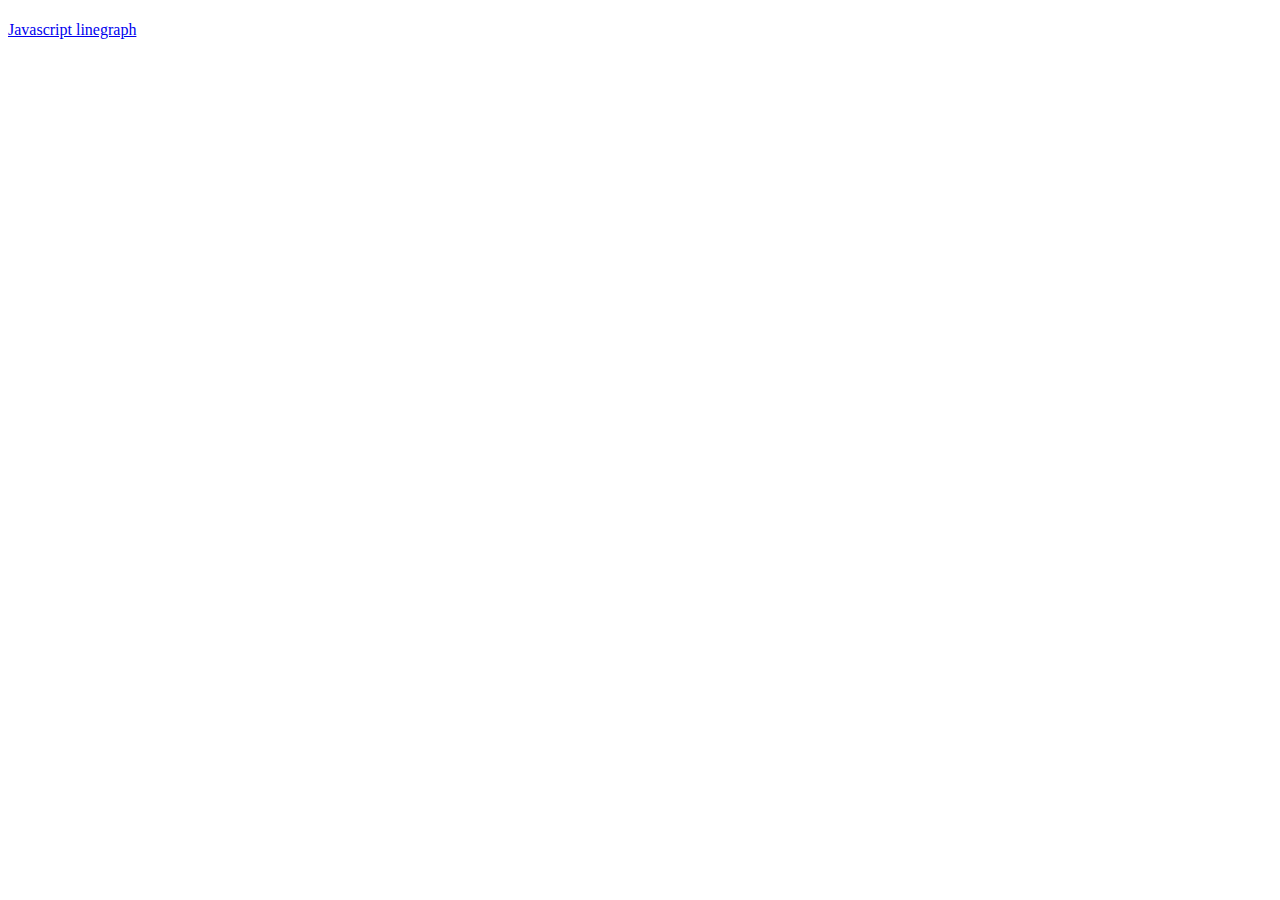
==== index.html @ 0d4f20d1 "indexpagina" ====
<!DOCTYPE html>
<html>
  <head>
    <title></title>
  </head>
  <body>
    <h4></h4>
    <a href="https://flora-c.github.io/DataProcessing/Lab/week2/raw_data.html">Javascript linegraph</a>
  </body>

</html>
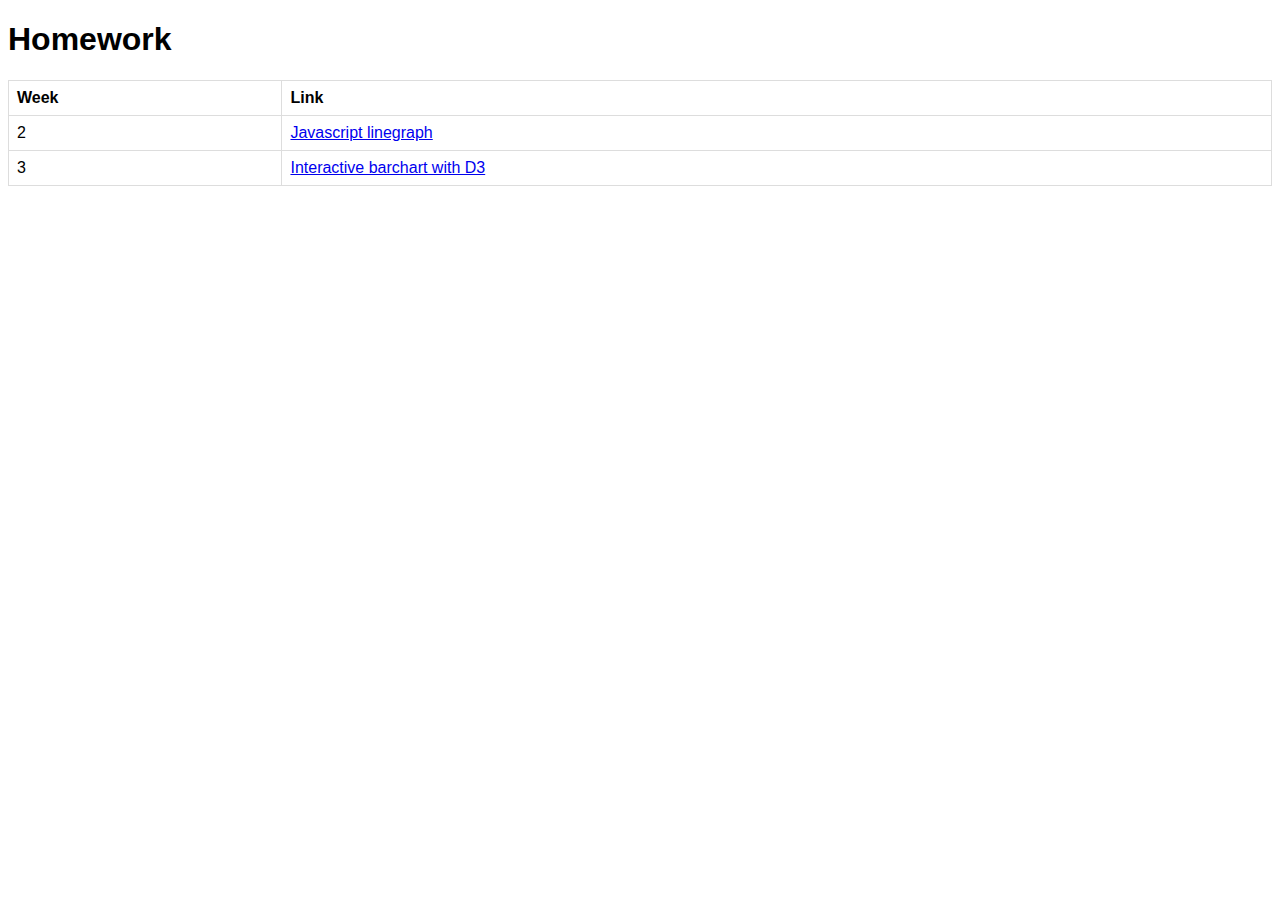
==== commit 5bbf7e54: "week3" ====
--- a/index.html
+++ b/index.html
@@ -1,11 +1,42 @@
 <!DOCTYPE html>
 <html>
   <head>
-    <title></title>
+    <title>Data Processing Homework</title>
+    <style>
+    h1 {
+      font-family: arial;      
+    }
+
+    table {
+      font-family: arial, sans-serif;
+      border-collapse: collapse;
+      width: 100%;
+    }
+
+    td, th {
+        border: 1px solid #dddddd;
+        text-align: left;
+        padding: 8px;
+    }
+    </style>
   </head>
   <body>
-    <h4></h4>
-    <a href="https://flora-c.github.io/DataProcessing/Lab/week2/raw_data.html">Javascript linegraph</a>
+    <h1>Homework</h1>
+    <table>
+      <tr>
+        <th>Week</th>
+        <th>Link</th>
+      </tr>
+      <tr>
+        <td>2</td>
+        <td><a href="https://flora-c.github.io/DataProcessing/Lab/week2/raw_data.html">Javascript linegraph</a></td>
+      </tr>
+      <tr>
+        <td>3</td>
+        <td><a href="https://flora-c.github.io/DataProcessing/Lab/week2/barchart.html">Interactive barchart with D3</a></td>
+      </tr>
+    </table>
+
   </body>
 
 </html>
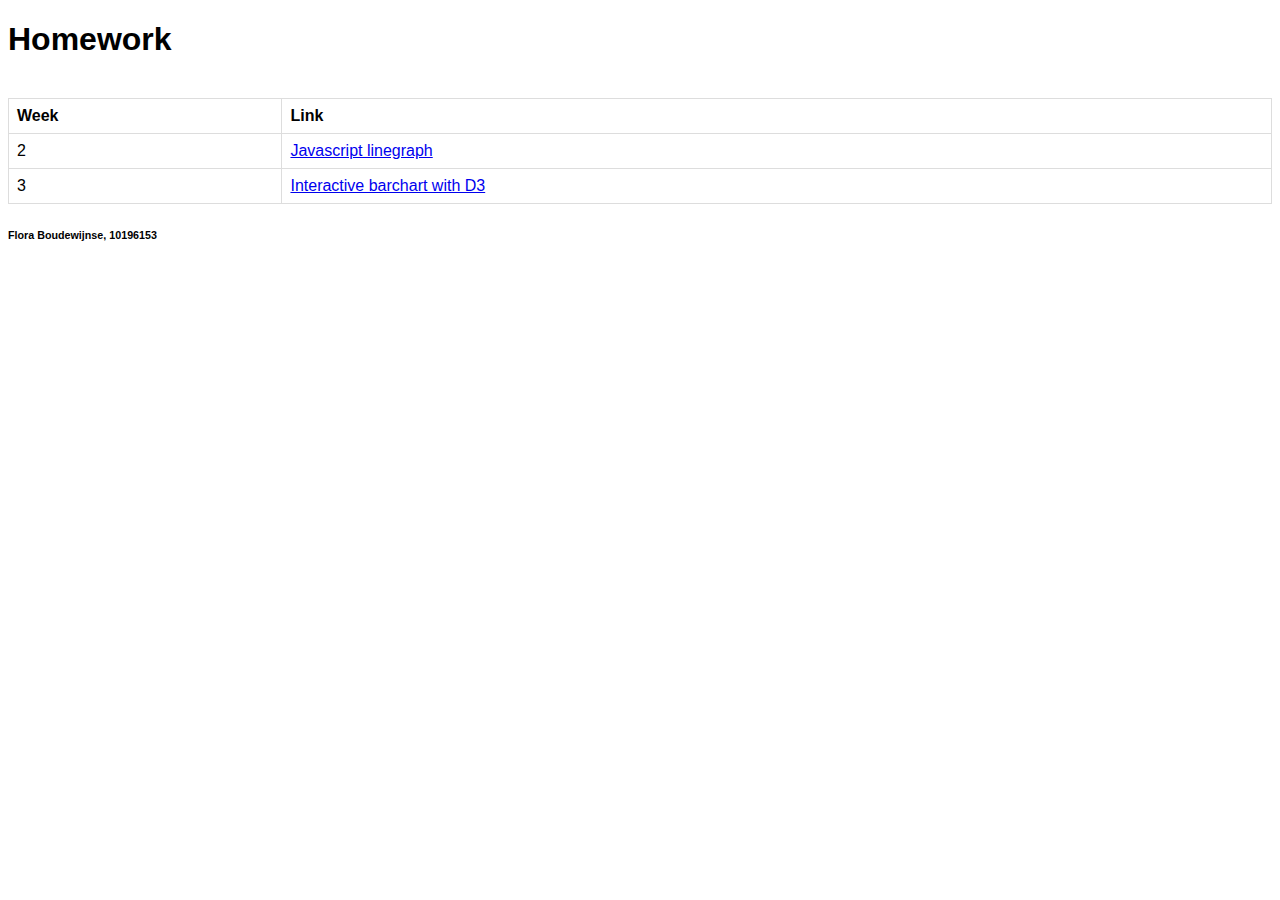
==== commit 786c0718: "week3" ====
--- a/index.html
+++ b/index.html
@@ -3,8 +3,8 @@
   <head>
     <title>Data Processing Homework</title>
     <style>
-    h1 {
-      font-family: arial;      
+    body {
+      font-family: arial;
     }
 
     table {
@@ -22,6 +22,7 @@
   </head>
   <body>
     <h1>Homework</h1>
+    <br>
     <table>
       <tr>
         <th>Week</th>
@@ -33,10 +34,11 @@
       </tr>
       <tr>
         <td>3</td>
-        <td><a href="https://flora-c.github.io/DataProcessing/Lab/week2/barchart.html">Interactive barchart with D3</a></td>
+        <td><a href="https://flora-c.github.io/DataProcessing/Lab/week3/barchart.html">Interactive barchart with D3</a></td>
       </tr>
     </table>
 
+    <h6>Flora Boudewijnse, 10196153</h6>
   </body>
 
 </html>
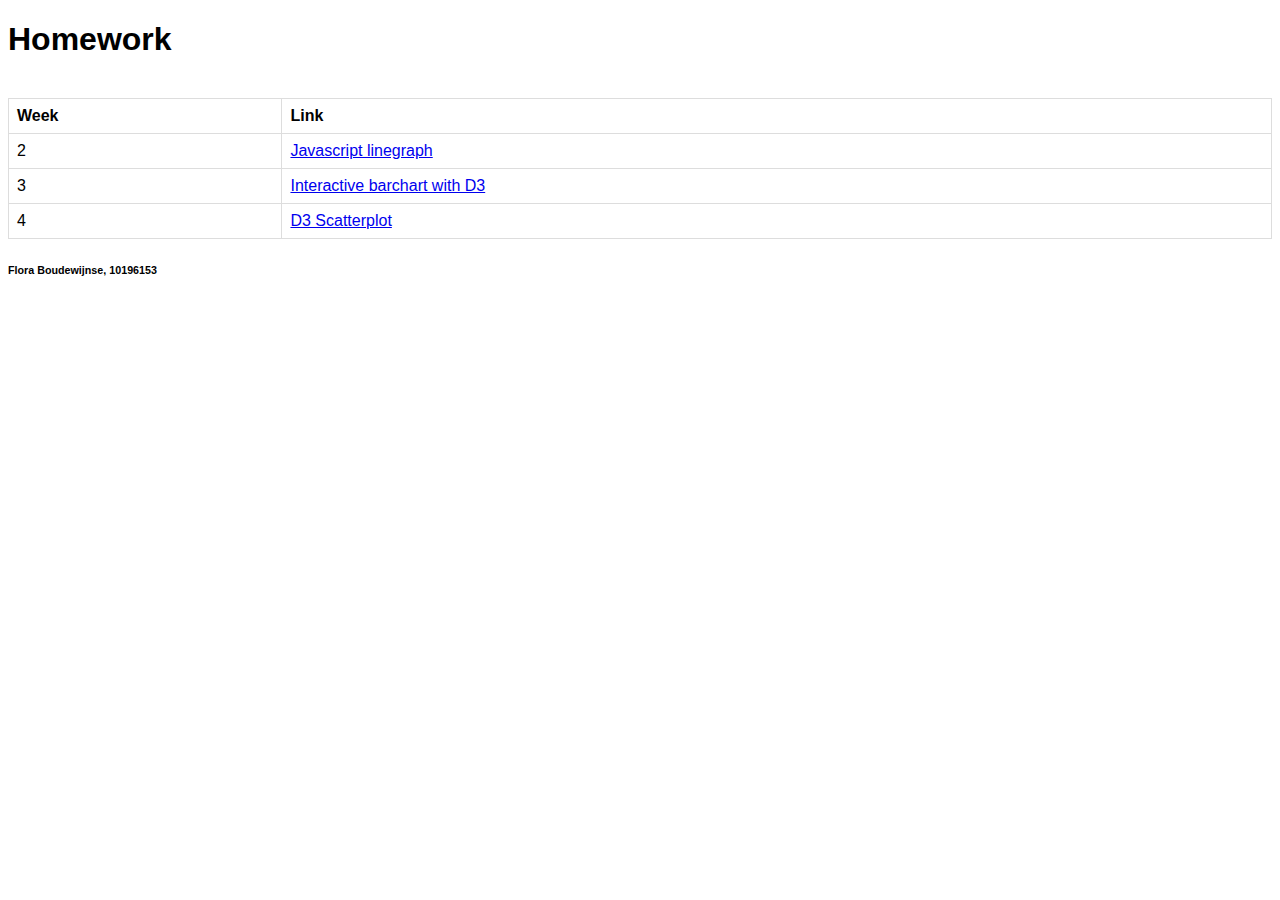
==== commit fe10f5f8: "week4" ====
--- a/index.html
+++ b/index.html
@@ -36,6 +36,10 @@
         <td>3</td>
         <td><a href="https://flora-c.github.io/DataProcessing/Lab/week3/barchart.html">Interactive barchart with D3</a></td>
       </tr>
+      <tr>
+        <td>4</td>
+        <td><a href="https://flora-c.github.io/DataProcessing/Lab/week4/scatterplot.html">D3 Scatterplot</a></td>
+      </tr>
     </table>
 
     <h6>Flora Boudewijnse, 10196153</h6>
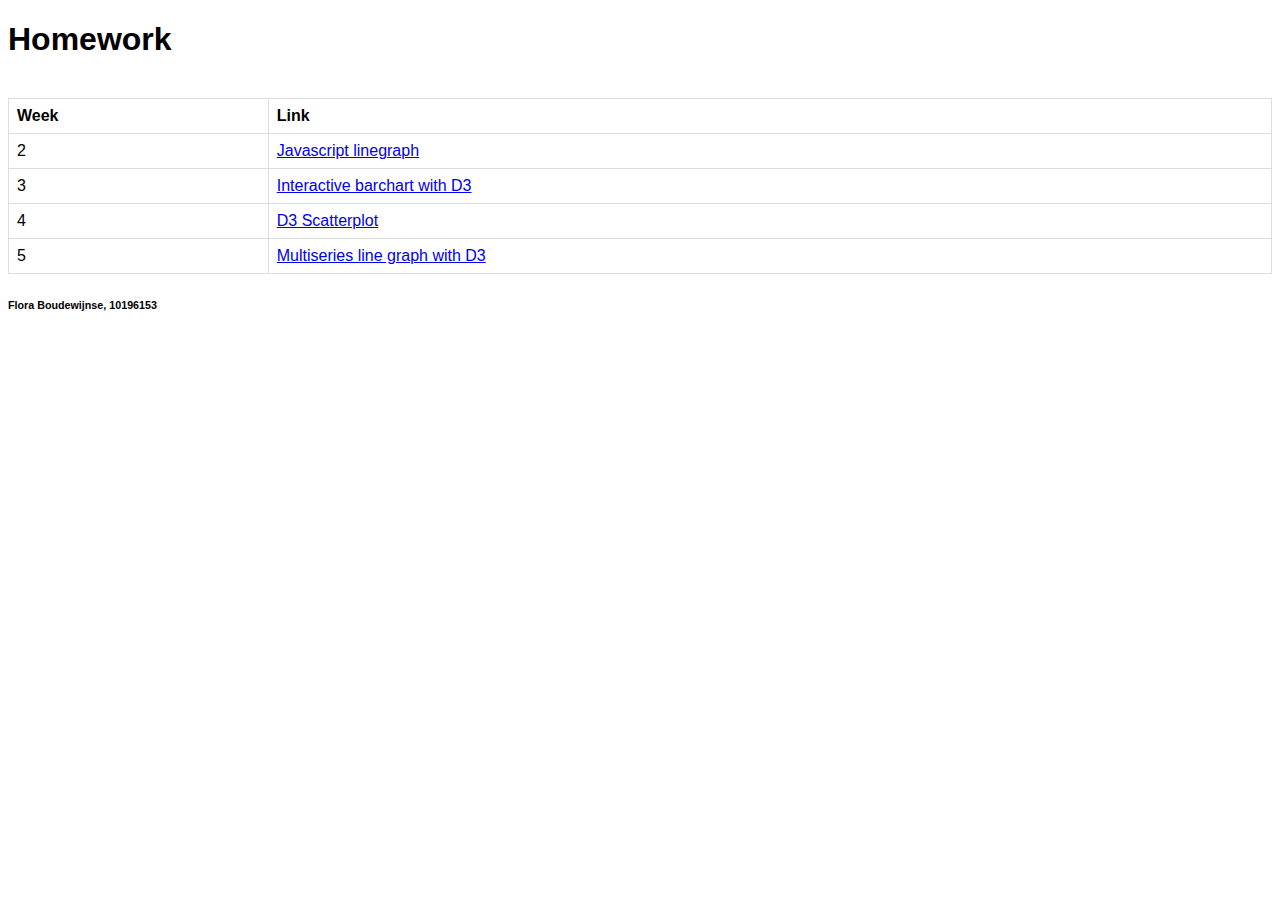
==== commit e43a144d: "week5" ====
--- a/index.html
+++ b/index.html
@@ -40,6 +40,10 @@
         <td>4</td>
         <td><a href="https://flora-c.github.io/DataProcessing/Lab/week4/scatterplot.html">D3 Scatterplot</a></td>
       </tr>
+      <tr>
+        <td>5</td>
+        <td><a href="https://flora-c.github.io/DataProcessing/Lab/week5/d3line.html">Multiseries line graph with D3</a></td>
+      </tr>
     </table>
 
     <h6>Flora Boudewijnse, 10196153</h6>
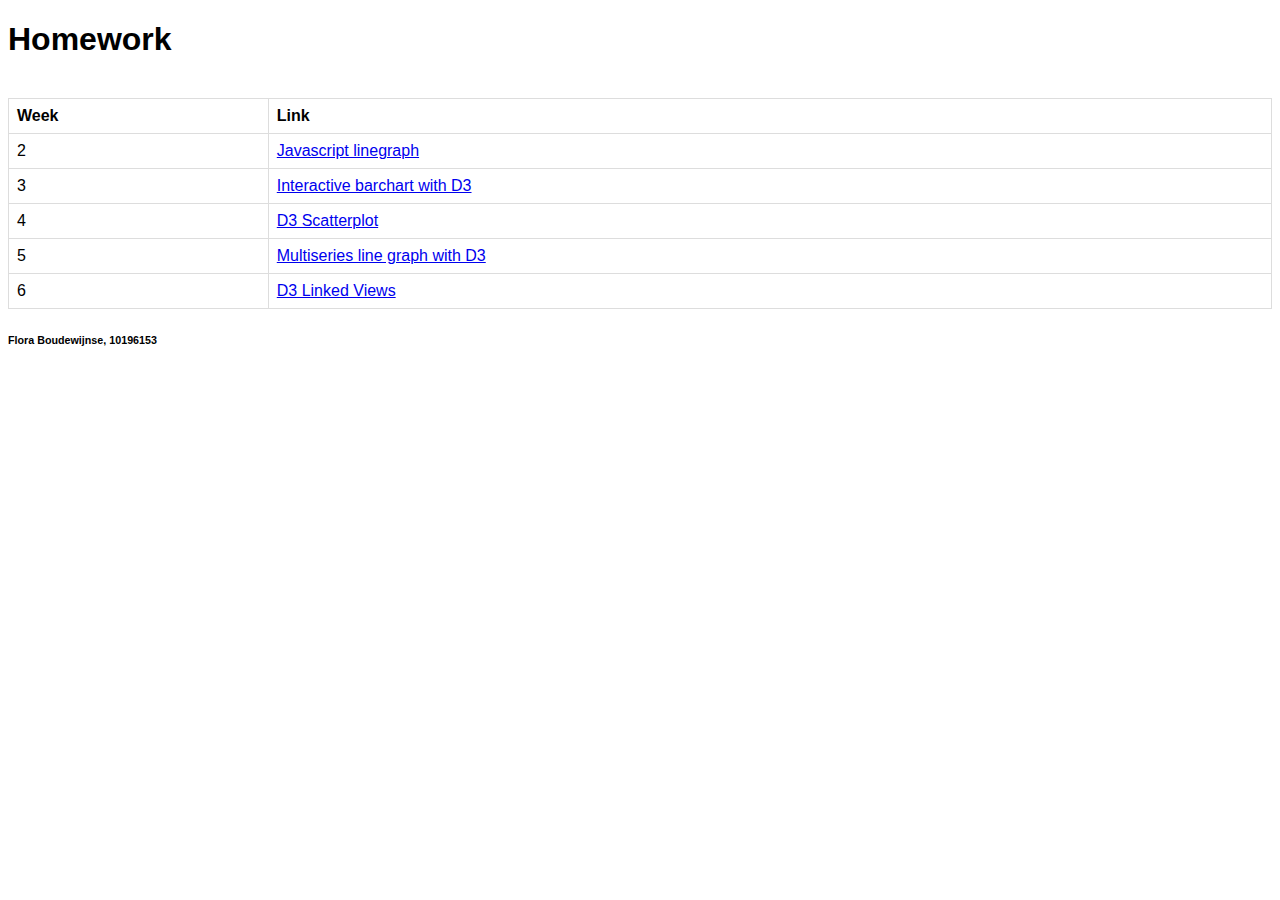
==== commit 4e5892de: "huidige situatie" ====
--- a/index.html
+++ b/index.html
@@ -44,6 +44,10 @@
         <td>5</td>
         <td><a href="https://flora-c.github.io/DataProcessing/Lab/week5/d3line.html">Multiseries line graph with D3</a></td>
       </tr>
+      <tr>
+        <td>6</td>
+        <td><a href="https://flora-c.github.io/DataProcessing/Lab/week5/d3linked.html">D3 Linked Views</a></td>
+      </tr>
     </table>
 
     <h6>Flora Boudewijnse, 10196153</h6>
